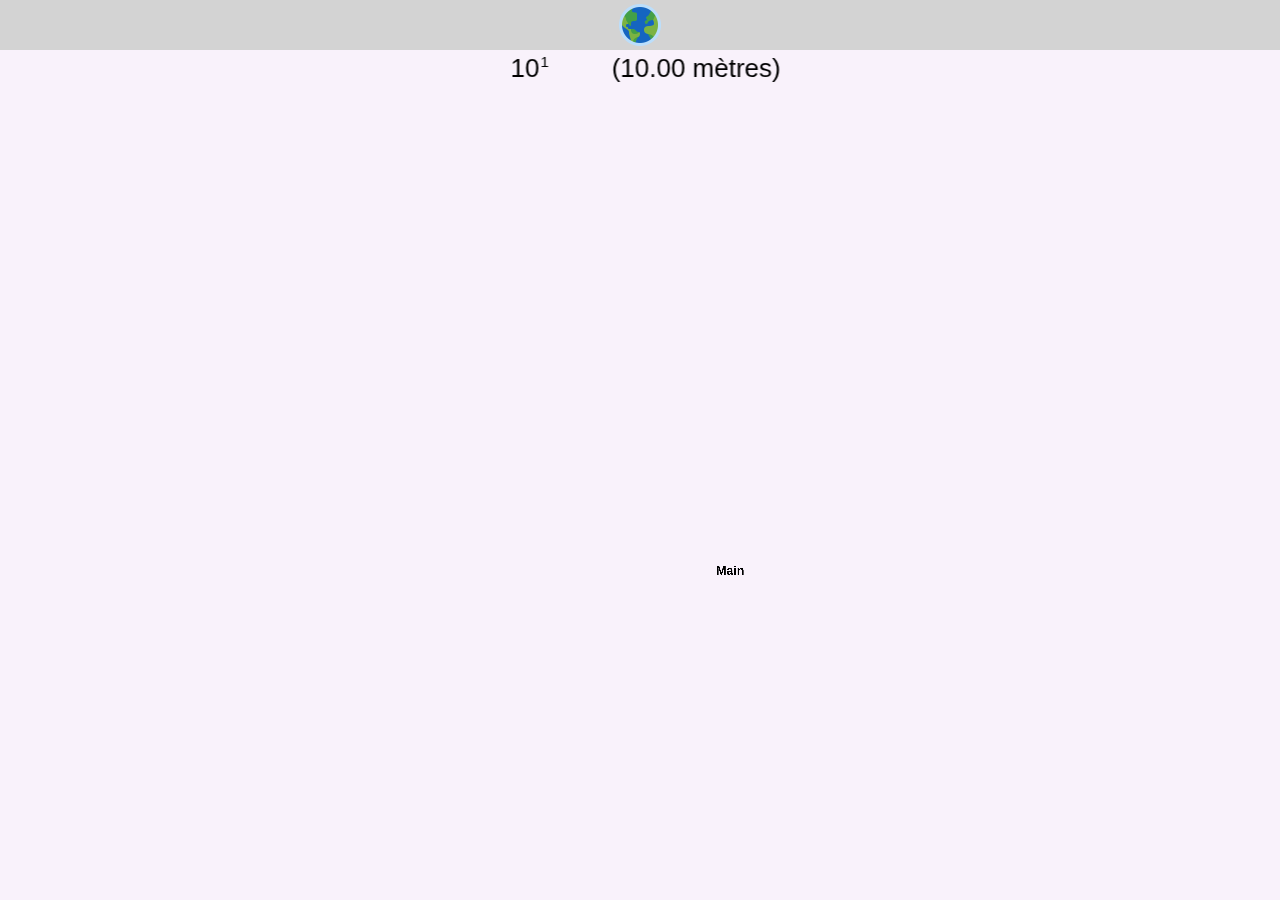
==== menu.html @ b53b2e30 "main: ajout scroll et code maintenable" ====
<!doctype html>
<html>
<head>
  <meta charset="utf-8">
  <title>Plasma - Echelle de l'univers</title>
  <link type="text/css" rel="stylesheet" href="menu.css">
</head>
  <script src="pixi/pixi.min.js"></script>
  <script type='text/javascript' src='//code.jquery.com/jquery-1.10.1.js'></script>
  <script src="objet2.js"></script>
  <script src="settings.js"></script>
<body>
    <div class="slidecontainer">
        <input type="range" min="-10" max="12" value="1" step="0.000001" class="slider" id="ma-range">
    </div>
  <script type="text/javascript">
    //Variable pour obtenir contenu du paragraphe et pour obtenir le div pour le cacher plus tard
    let descriptionId = document.getElementById("description");
    let form = document.getElementById("add-objet");
    let lbl = document.getElementsByClassName("ajout");
    let lblf = document.getElementsByClassName("fermer");
    let chk = document.getElementById("video");

    //Si le navigateur ne prend pas en charge WebGL il utilise alors un Canvas à la place du renderer
    let type = "WebGL"
    if(!PIXI.utils.isWebGLSupported()){
      type = "canvas"
    }
    //Ajout du slider 
    let slider = document.getElementById("ma-range");

    //Classe des objets, qui possède un container, une image, sa tailleReelle, son angle de fin et son titre
    class Pictures{
        constructor(container,images,tailleReelle,angle,message,description,box,positionTexteX,positionTexteY){
            this.container = container;
            this.images = images;
            this.tailleReelle = tailleReelle;
            this.angle = angle;
            this.message = message;
            this.description = description;
            this.box = box;
            this.positionTexteX = positionTexteX;
            this.positionTexteY = positionTexteY;
        }
        placement(){

            //Variable qui récupère la valuer du slider qui permettra de faire les calculs
            let curseur = Math.pow(10,slider.value);

            //Varible qui permet de faire les calculs pour la position et pour le calcul du ratio
            let ratio, ratioTaille, largeur, hauteur, positionX, positionY;
            ratio = this.tailleReelle / curseur;
            //Calculs de placement et déplacement des objets 
            if (ratio < 10) 
            { 
                ratioTaille = tailleRef/(Math.max(this.container.width, this.container.height));	
                largeur = this.container.width * ratio * ratioTaille;
                hauteur = this.container.height * ratio * ratioTaille;
                positionX = (centreX) + (ratio*rayon*Math.cos(this.angle));
                positionY = (app.view.height/2) + (ratio*rayon*Math.sin(this.angle));
                this.container.x = centreX;
                this.container.y = positionY - hauteur/2;
                this.container.width = largeur;
                this.container.height = hauteur;
                this.container.visible = true;//BC
            }
            else {
                this.container.visible = false;//BC
            }
        }
        showDescription(pict,desc,box,fermer,titre){
            //Pour l'instant :
            //On fait apparaitre le div quand on clique sur l'objet et on le fait disparaitre quand
            //on a plus le focus sur l'objet, on affecte au paragraphe le texte de la description qui est déjà défini.
            let description = new txtp(desc._text);
            description.visible = false;

            this.images.on('mousedown',function(e){
                box.lineStyle(4, 0x000000, 1);
                box.beginFill(0xFFFFFF);
                box.drawRoundedRect(0, 1, 420, 300, 8); //950 dans le height fait tout l'écran
                box.endFill();
                box.x = 1680;//mesuere a droite de l'écran
                app.stage.addChild(box);
                box.visible = true;
                fermer.position.set(box.x+15,box.y+250);
                fermer.buttonMode = true;
                fermer.interactive = true;
                fermer.visible = true;
                description.position.set(box.x + 15,box.y + 10);
                description.visible = true;
                app.stage.addChild(description,fermer);
            });
            //Quand on clique sur fermer la description, elle disparait
            fermer.on('click',function(e){ //this.images originalement
                box.visible = false;
                fermer.visible = false;
                description.visible = false;
            });
        }
    }
    //Initailisation de l'app et des variables pour les sprites et les graphiques et autres... 
    let app = new PIXI.Application({width: 2133, height: 1118, antialias:true,transparent:false,resolution:1}),
    Sprite = PIXI.Sprite,
    loader = PIXI.loader,
    graphics  = PIXI.Graphics,
    txtp = PIXI.Text,
    txts = PIXI.TextStyle,
    ls = PIXI.LineStyle,
    resources = PIXI.Loader.resources;

    //Style pour le message
    let style = new txts({
        fontFamily: "Arial",
        fontSize: 100,
        fill: "black",
        align:"center",
        fontWeight:"bold",
      });
    

    //Le canvas prend l'entiereté de la fenêtre et se resize automatiquement, selon le redimensionnement de la fenêtre
    app.renderer.autoResize = true;
    app.renderer.view.style.position = "absolute";
    app.renderer.view.style.display = "block";
    app.renderer.resize(window.innerWidth - 19 , window.innerHeight - 56);
    app.renderer.backgroundColor = 0xF9F2FB;

    //Varirable pour fermer la description
    let fermer = new txtp("Fermer la description",{align:'center',fontWeight:'bold', fill:'red'});
    fermer.visible = false;

    /* Fond d'écran pour l'app
    let bg = new PIXI.Container();
    app.stage.addChild(bg);
    let bgimg = new Sprite.from(bgImage);
    bg.addChild(bgimg);*/

    //Le canvas est ajouté dans l'app directement
    document.body.appendChild(app.view);
    
    //Tableau principal qui va recevoir les indices de l'autre tableau
    let tab = [];

    //Tableau secondaire qui va avoir une classe créer avec les infos du fichier JS
    let tabobj = [];

    //Fonction pour créer chaque classes correspondant au nombre d'objets mis dans le fichier JS et ajout dans le tableau pour faire un tri
    function createVar(){
        for(let i = 0 ; i < data.length ; i++){
            tabobj[i] = new Pictures(new PIXI.Container,new PIXI.Sprite.from(data[i].path),data[i].tailleReelle,data[i].angle,new txtp(data[i].texte,style),new txtp(data[i].description,style),new graphics(),new txtp(data[i].positionTexteX),new txtp(data[i].positionTexteY));
            tab.push(tabobj[i]);
            tab[i].description.visible = false;
            tab[i].positionTexteX.visible = false;
            tab[i].positionTexteY.visible = false;
            console.log("Element numéro : "+ i + " " + tabobj[i].message._text);
        }
        return tabobj;
    }
    createVar();

    //Fonction de tri des images par tailleReelle, les premiers objets dans l'index du tableau sont
    //les plus petits et les derniers sont les plus grands trié par tailleReelle.
    //Le tri fait la différence entre deux éléments et les réarrage selon un ordre croissant.
    function tri(){
        for(let i = 0; i < tab.length; i++){
            tab.sort((first,second) => first.tailleReelle - second.tailleReelle);
        }
    }
    tri();


    /*Boucle qui permet de rendre cliquable les objets et 
    ajout du message et de l'image dans le container de l'objet 
    et ajout des containers dans la scène principale*/
    for(let i = 0 ; i < tab.length ; i++){
        tab[i].images.x = app.view.width/2;
        tab[i].images.y = app.view.height/2;
        tab[i].images.buttonMode = true;
        tab[i].images.interactive = true;
        tab[i].images.anchor.set(0.2);
        tab[i].message.position.set(tab[i].images.x + parseFloat(tab[i].positionTexteX._text), tab[i].images.y + parseFloat(tab[i].positionTexteY._text));
        tab[i].container.addChild(tab[i].images,tab[i].message,tab[i].description,tab[i].box,tab[i].positionTexteX,tab[i].positionTexteY);
        app.stage.addChild(tab[i].container);
        //si marche pas dans app rajouter dans container et essayer de changer la taille effacer l'avant derniere ligne
        //dans message position set il si marche pas ave la tech de l'app remettre tab[i].images + 1000 pour x je crois et +400 pour y
    }

    //Fonction pour l'ajout de l'équivalence du texte (10 mètres, 100 mètres...)
    function sliderValue(value){
        if(value >= -3 && value < 3) powmess.text = "10 " + "         (" + Math.pow(10,value).toFixed(2) + " mètres)";
        else if(value >= 3 && value < 6) powmess.text = "10 " +  "         (" + (Math.pow(10,value)/1000).toFixed(2) + " kilomètres)";
        else if(value >= 6 && value < 9) powmess.text = "10 " +  "         (" + (Math.pow(10,value)/1000000).toFixed(2) + " mégamètres)";
        else if(value >= 9 && value < 12) powmess.text = "10 " +  "         (" + (Math.pow(10,value)/1000000000).toFixed(2) + " gigamètres)";
        else if(value >= 12 ) powmess.text = "10 " +  "         (" + (Math.pow(10,value)/1000000000000).toFixed(2) + " téramètres)";
        else if(value <= -3 && value > -6) powmess.text = "10 " + "         (" + (Math.pow(10,value)*1000).toFixed(2) + " millimètres)";
        else if(value <= -6 && value > -9) powmess.text = "10 " + "         (" + (Math.pow(10,value)*1000000).toFixed(2) + " micromètres)";
        else if(value <= -9 && value > -12) powmess.text = "10 " + "         (" + (Math.pow(10,value)*1000000000).toFixed(2) + " nanomètres)";
    }
    //Initialisation du message de la puissance comme du texte et positionnement de celui-ci
    //Et ajout du message dans la scène principale
    let sliderv = new txtp(slider.value,{align:'center', fill:'black', fontSize: 15});
    sliderv.position.set(app.view.width/2-90,0);
    let powmess = new PIXI.Text("10");//BC
    powmess.position.set(app.view.width/2-120,0);//BC
    app.stage.addChild(powmess,sliderv);//BC

    //On console log la valeur quand on arrete de cliquer sur le slider
    slider.addEventListener('click',function(e){
            console.log(slider.value);
    });

    //On initialise l'état d'animation
    //Le state est alors un composant qui permet de faire tourner à 60 FPS l'animation
    state = draw;
    
    //On ajout la fonction pour la boucle et on l'a commence
    app.ticker.add(delta => loop(delta));
    app.ticker.start();

    //Boucle d'animation
    function loop(delta){
        state(delta)
    }

    //La fonction play permet alors de voir l'animation grâce à la boucle
    function draw(delta){

        //Boucle qui permet à chaque objets de voir son placement
        for(let i = 0;i < tab.length;i++){
            tab[i].placement();
            tab[i].showDescription(tab[i].images,tab[i].description,tab[i].box,fermer,tab[i].message);
        }
        //Redéfinition du texte de la puissance et mise à jour à chaque frame du texte de la puissance 
        powmess.text = "10 ";
        sliderValue(slider.value);
        sliderv.text = slider.value;
        sliderv.updateText(true);
		powmess.updateText(true); //BC

        document.body.onwheel = function(){scrollZoom(event)};
        function scrollZoom(event){
            if(event.deltaY > 0){
                for(let i = 0 ; i < delta ; i++){
                    slider.value ++ ;
                }
            }
            else{
                for(let i = 0 ; i < delta ; i++){
                    slider.value --;
                }
            }
        }
    }
  </script>
</body>
</html>
---- menu.css ----
/* Le slider */
  .slider {
    -webkit-appearance: none;  /* On écrase les styles css par défaut */
    appearance: none;
    width: 100%; /* On prend toute la largeur de l'écran */
    height: 50px; /* Hauteur spécifié */
    background: #d3d3d3; /* Background de couleur gris */
    outline: none; /* On enlève l'outline sur le slider */
    opacity: 0.7; /* On met un peu de transparence (pour les effets de souris quand on est sur le slider) */
    -webkit-transition: .2s; /* On attends .2 secondes pour la transition quand on passe la souris dessus */
    transition: opacity .2s;
  }
  
  /* Effet lorsque la souris est sur le slider */
  .slider:hover {
    opacity: 1; /* Opacité au max sur le slider quand la souris est dessus */
  }
  
  /* Le handle du slider gère la plupart des browsers et écrase les anciens look avec -> webkit- (Chrome, Opera, Safari, Edge) and -moz- (Firefox) */
  .slider::-webkit-slider-thumb {
    -webkit-appearance: none; /* On écrase l'ancien look */
    appearance: none;
    width: 48px; /* Largeur du slider */
    height: 48px; /* Hauteut du slider */
    background: url('planet-48.png'); /* Image du Background du slider */
    cursor: pointer; /* Curseur */
  }
  
  .slider::-moz-range-thumb {
    width: 48px; /* Largeur du slider */
    height: 48px; /* Hauteut du slider */
    background: url('planet-48.png'); /* Image du background du slider */
    cursor: pointer; /* Curseur */
  }

  /* Style pour le modal pour les descriptions de chaque objet*/
  .modal-container{
      display: none;
      justify-content: center;
      background-color: #f9f2fb;
  }
  .modal {
      background-color: #f9f2fb;
      border-radius: 5px;
      box-shadow: 0 2px 4px rgba(0, 0, 0, 0.2);
      padding: 30px 50px;
      width: 100%;
      max-width: 100%;
      text-align: center;
  }

  /*Import et mise en page de la police Poppins et mise en place de la couleur du body*/
  @import url('https://fonts.googleapis.com/css?family=Poppins&display=swap');
  body{
      font-family: 'Poppins',sans-serif;
      background-color: #f9f2fb;
  }
  html {
    background-color: #f9f2fb;
  }
  form{
      display: none;
      text-align: center;
  }
  *{
      margin: 0;
      padding: 0;
  }
  #uploadvi{
    display: none;
  }
  #uploadvlbl{
      display: none;
  }
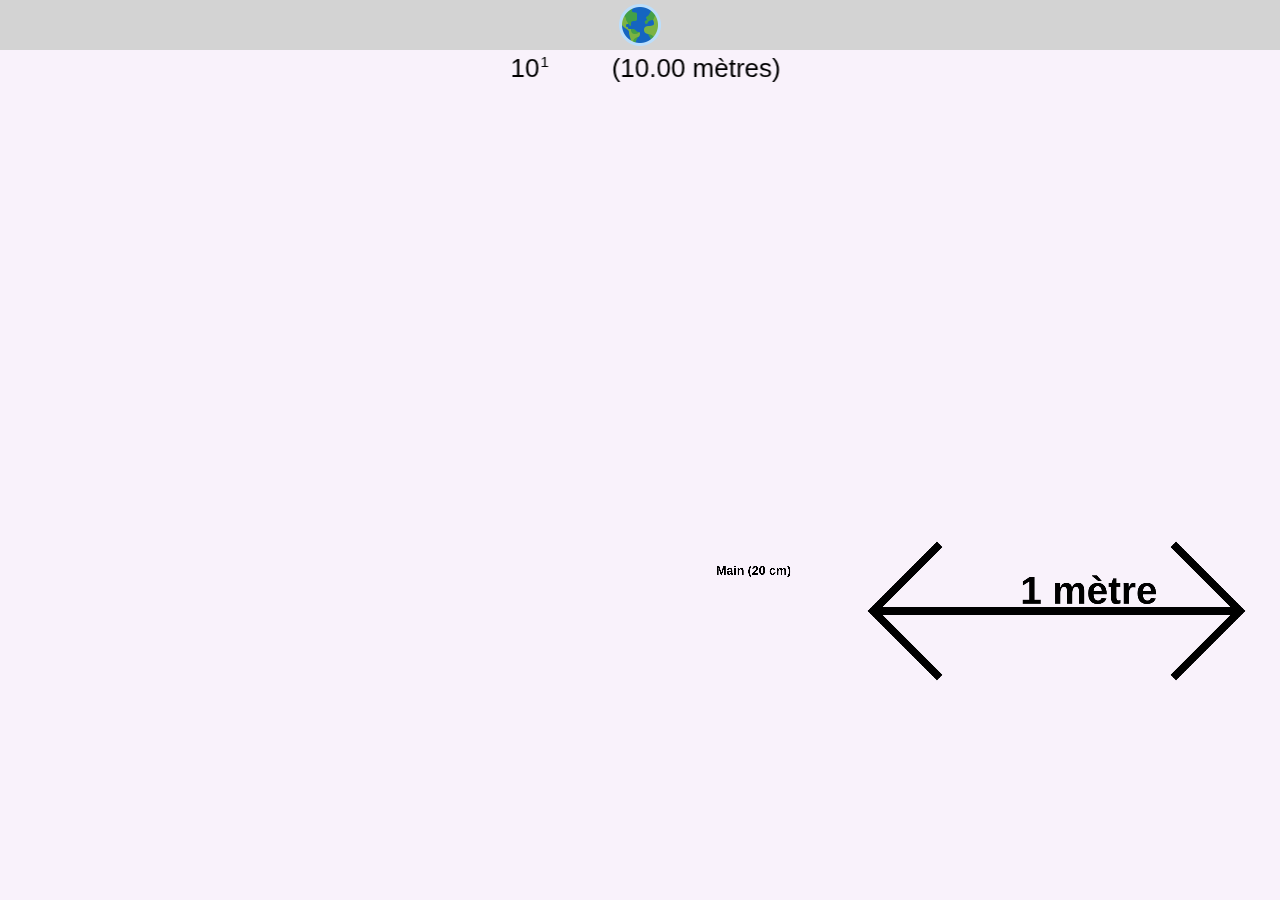
==== commit 3611169e: "main: ajout equivalence titre, video dans chaque objet et valeur initiale du slider" ====
--- a/menu.html
+++ b/menu.html
@@ -11,27 +11,21 @@
   <script src="settings.js"></script>
 <body>
     <div class="slidecontainer">
-        <input type="range" min="-10" max="12" value="1" step="0.000001" class="slider" id="ma-range">
+        <input type="range" min="-10" max="12" value="1" step="0.000001" class="slider" id="marange">
     </div>
   <script type="text/javascript">
-    //Variable pour obtenir contenu du paragraphe et pour obtenir le div pour le cacher plus tard
-    let descriptionId = document.getElementById("description");
-    let form = document.getElementById("add-objet");
-    let lbl = document.getElementsByClassName("ajout");
-    let lblf = document.getElementsByClassName("fermer");
-    let chk = document.getElementById("video");
-
     //Si le navigateur ne prend pas en charge WebGL il utilise alors un Canvas à la place du renderer
     let type = "WebGL"
     if(!PIXI.utils.isWebGLSupported()){
       type = "canvas"
     }
     //Ajout du slider 
-    let slider = document.getElementById("ma-range");
+    let slider = document.getElementById("marange");
+    slider.value = valeurInitiale;
 
     //Classe des objets, qui possède un container, une image, sa tailleReelle, son angle de fin et son titre
     class Pictures{
-        constructor(container,images,tailleReelle,angle,message,description,box,positionTexteX,positionTexteY){
+        constructor(container,images,tailleReelle,angle,message,description,box,positionTexteX,positionTexteY,video){
             this.container = container;
             this.images = images;
             this.tailleReelle = tailleReelle;
@@ -41,6 +35,7 @@
             this.box = box;
             this.positionTexteX = positionTexteX;
             this.positionTexteY = positionTexteY;
+            this.video = video;
         }
         placement(){
 
@@ -68,7 +63,7 @@
                 this.container.visible = false;//BC
             }
         }
-        showDescription(pict,desc,box,fermer,titre){
+        showDescription(pict,desc,box,fermer,titre,txtvideo,video){
             //Pour l'instant :
             //On fait apparaitre le div quand on clique sur l'objet et on le fait disparaitre quand
             //on a plus le focus sur l'objet, on affecte au paragraphe le texte de la description qui est déjà défini.
@@ -83,17 +78,28 @@
                 box.x = 1680;//mesuere a droite de l'écran
                 app.stage.addChild(box);
                 box.visible = true;
-                fermer.position.set(box.x+15,box.y+250);
+                fermer.position.set(box.x + 15, box.y + 250);
+                    if(video != "") //Le texte video apparaît que si une video est renseignée dans le champ video du fichier objet2.js
+                    {
+                        txtvideo.position.set(box.x+300,box.y+250);
+                        txtvideo.buttonMode = true;
+                        txtvideo.interactive = true;
+                        txtvideo.visible = true;
+                        txtvideo.on('click',function(e){
+                            window.open(video);
+                        });
+                    }
                 fermer.buttonMode = true;
                 fermer.interactive = true;
                 fermer.visible = true;
                 description.position.set(box.x + 15,box.y + 10);
                 description.visible = true;
-                app.stage.addChild(description,fermer);
+                app.stage.addChild(description,fermer,txtvideo,video);
             });
             //Quand on clique sur fermer la description, elle disparait
-            fermer.on('click',function(e){ //this.images originalement
+            fermer.on('click',function(e){
                 box.visible = false;
+                txtvideo.visible = false;
                 fermer.visible = false;
                 description.visible = false;
             });
@@ -129,6 +135,8 @@
     //Varirable pour fermer la description
     let fermer = new txtp("Fermer la description",{align:'center',fontWeight:'bold', fill:'red'});
     fermer.visible = false;
+    let video = new txtp("Vidéo",{align:'center',fontWeight:'bold', fill:'blue'});
+    video.visible = false;
 
     /* Fond d'écran pour l'app
     let bg = new PIXI.Container();
@@ -136,6 +144,7 @@
     let bgimg = new Sprite.from(bgImage);
     bg.addChild(bgimg);*/
 
+
     //Le canvas est ajouté dans l'app directement
     document.body.appendChild(app.view);
     
@@ -148,7 +157,7 @@
     //Fonction pour créer chaque classes correspondant au nombre d'objets mis dans le fichier JS et ajout dans le tableau pour faire un tri
     function createVar(){
         for(let i = 0 ; i < data.length ; i++){
-            tabobj[i] = new Pictures(new PIXI.Container,new PIXI.Sprite.from(data[i].path),data[i].tailleReelle,data[i].angle,new txtp(data[i].texte,style),new txtp(data[i].description,style),new graphics(),new txtp(data[i].positionTexteX),new txtp(data[i].positionTexteY));
+            tabobj[i] = new Pictures(new PIXI.Container,new PIXI.Sprite.from(data[i].path),data[i].tailleReelle,data[i].angle,new txtp(data[i].texte,style),new txtp(data[i].description,style),new graphics(),new txtp(data[i].positionTexteX),new txtp(data[i].positionTexteY),data[i].video);
             tab.push(tabobj[i]);
             tab[i].description.visible = false;
             tab[i].positionTexteX.visible = false;
@@ -174,13 +183,13 @@
     ajout du message et de l'image dans le container de l'objet 
     et ajout des containers dans la scène principale*/
     for(let i = 0 ; i < tab.length ; i++){
-        tab[i].images.x = app.view.width/2;
-        tab[i].images.y = app.view.height/2;
+        tab[i].images.x = app.view.width / 2;
+        tab[i].images.y = app.view.height / 2;
         tab[i].images.buttonMode = true;
         tab[i].images.interactive = true;
         tab[i].images.anchor.set(0.2);
         tab[i].message.position.set(tab[i].images.x + parseFloat(tab[i].positionTexteX._text), tab[i].images.y + parseFloat(tab[i].positionTexteY._text));
-        tab[i].container.addChild(tab[i].images,tab[i].message,tab[i].description,tab[i].box,tab[i].positionTexteX,tab[i].positionTexteY);
+        tab[i].container.addChild(tab[i].images,tab[i].message)//,tab[i].description,tab[i].box,tab[i].positionTexteX,tab[i].positionTexteY);
         app.stage.addChild(tab[i].container);
         //si marche pas dans app rajouter dans container et essayer de changer la taille effacer l'avant derniere ligne
         //dans message position set il si marche pas ave la tech de l'app remettre tab[i].images + 1000 pour x je crois et +400 pour y
@@ -200,9 +209,9 @@
     //Initialisation du message de la puissance comme du texte et positionnement de celui-ci
     //Et ajout du message dans la scène principale
     let sliderv = new txtp(slider.value,{align:'center', fill:'black', fontSize: 15});
-    sliderv.position.set(app.view.width/2-90,0);
+    sliderv.position.set(app.view.width / 2 -90, 0);
     let powmess = new PIXI.Text("10");//BC
-    powmess.position.set(app.view.width/2-120,0);//BC
+    powmess.position.set(app.view.width / 2 -120, 0);//BC
     app.stage.addChild(powmess,sliderv);//BC
 
     //On console log la valeur quand on arrete de cliquer sur le slider
@@ -229,7 +238,7 @@
         //Boucle qui permet à chaque objets de voir son placement
         for(let i = 0;i < tab.length;i++){
             tab[i].placement();
-            tab[i].showDescription(tab[i].images,tab[i].description,tab[i].box,fermer,tab[i].message);
+            tab[i].showDescription(tab[i].images,tab[i].description,tab[i].box,fermer,tab[i].message,video,tab[i].video);
         }
         //Redéfinition du texte de la puissance et mise à jour à chaque frame du texte de la puissance 
         powmess.text = "10 ";
@@ -238,6 +247,7 @@
         sliderv.updateText(true);
 		powmess.updateText(true); //BC
 
+        //déplacement via scroll
         document.body.onwheel = function(){scrollZoom(event)};
         function scrollZoom(event){
             if(event.deltaY > 0){
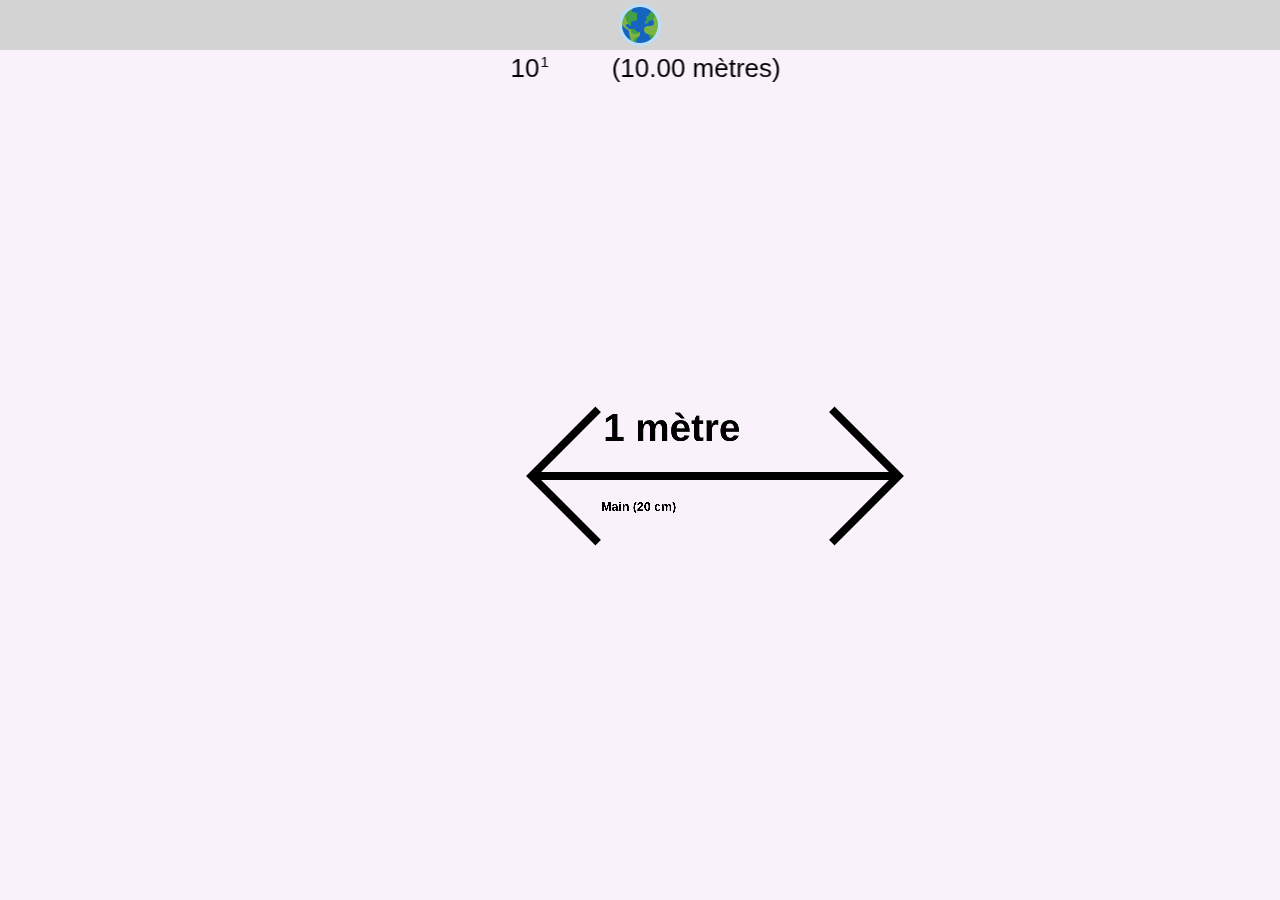
==== commit a1fc26e1: "main: rectif app" ====
--- a/menu.html
+++ b/menu.html
@@ -46,14 +46,15 @@
             let ratio, ratioTaille, largeur, hauteur, positionX, positionY;
             ratio = this.tailleReelle / curseur;
             //Calculs de placement et déplacement des objets 
-            if (ratio < 10) 
+            if ((ratio > 0.015) && (ratio < 10)) // BC 16/06
             { 
                 ratioTaille = tailleRef/(Math.max(this.container.width, this.container.height));	
                 largeur = this.container.width * ratio * ratioTaille;
                 hauteur = this.container.height * ratio * ratioTaille;
+                ratio *= ratio; // BC 16/06
                 positionX = (centreX) + (ratio*rayon*Math.cos(this.angle));
-                positionY = (app.view.height/2) + (ratio*rayon*Math.sin(this.angle));
-                this.container.x = centreX;
+                positionY = (app.view.height/2) - (ratio*rayon*Math.sin(this.angle)); // BC 16/06
+                this.container.x = positionX - largeur/2; // BC 16/06
                 this.container.y = positionY - hauteur/2;
                 this.container.width = largeur;
                 this.container.height = hauteur;
@@ -75,7 +76,7 @@
                 box.beginFill(0xFFFFFF);
                 box.drawRoundedRect(0, 1, 420, 300, 8); //950 dans le height fait tout l'écran
                 box.endFill();
-                box.x = 1680;//mesuere a droite de l'écran
+                box.x = app.view.width/2+510;//mesuere a droite de l'écran
                 app.stage.addChild(box);
                 box.visible = true;
                 fermer.position.set(box.x + 15, box.y + 250);
@@ -120,7 +121,7 @@
         fontFamily: "Arial",
         fontSize: 100,
         fill: "black",
-        align:"center",
+        align:"left", // BC 16/06
         fontWeight:"bold",
       });
     
@@ -183,16 +184,15 @@
     ajout du message et de l'image dans le container de l'objet 
     et ajout des containers dans la scène principale*/
     for(let i = 0 ; i < tab.length ; i++){
-        tab[i].images.x = app.view.width / 2;
-        tab[i].images.y = app.view.height / 2;
+        tab[i].images.x = 0;//centreX //app.view.width / 2 // BC 16/06
+        tab[i].images.y = 0;//app.view.height / 2 - tab[i].images.height/2; BC 16/06
         tab[i].images.buttonMode = true;
         tab[i].images.interactive = true;
-        tab[i].images.anchor.set(0.2);
-        tab[i].message.position.set(tab[i].images.x + parseFloat(tab[i].positionTexteX._text), tab[i].images.y + parseFloat(tab[i].positionTexteY._text));
-        tab[i].container.addChild(tab[i].images,tab[i].message)//,tab[i].description,tab[i].box,tab[i].positionTexteX,tab[i].positionTexteY);
+        //tab[i].images.anchor.set(0.2); // BC 16/06
+        //tab[i].message.position.set(tab[i].images.x + parseFloat(tab[i].positionTexteX._text), tab[i].images.y + parseFloat(tab[i].positionTexteY._text));
+        tab[i].message.position.set(parseFloat(tab[i].positionTexteX._text), parseFloat(tab[i].positionTexteY._text)); // BC 16/06
+        tab[i].container.addChild(tab[i].images,tab[i].message);
         app.stage.addChild(tab[i].container);
-        //si marche pas dans app rajouter dans container et essayer de changer la taille effacer l'avant derniere ligne
-        //dans message position set il si marche pas ave la tech de l'app remettre tab[i].images + 1000 pour x je crois et +400 pour y
     }
 
     //Fonction pour l'ajout de l'équivalence du texte (10 mètres, 100 mètres...)
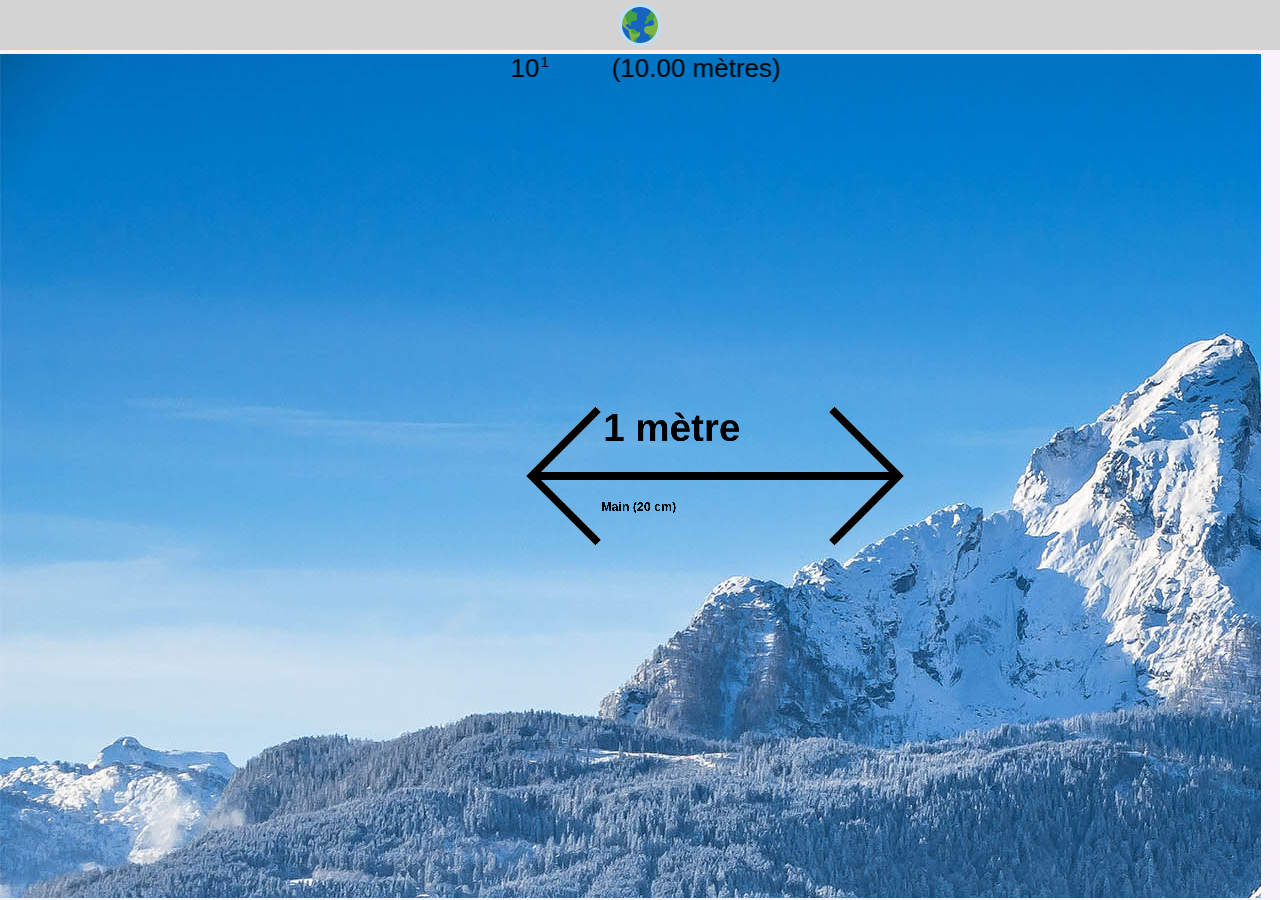
==== commit 7a814dcb: "main: rajout du fonc decran" ====
--- a/menu.html
+++ b/menu.html
@@ -139,11 +139,11 @@
     let video = new txtp("Vidéo",{align:'center',fontWeight:'bold', fill:'blue'});
     video.visible = false;
 
-    /* Fond d'écran pour l'app
+     //Fond d'écran pour l'app
     let bg = new PIXI.Container();
     app.stage.addChild(bg);
     let bgimg = new Sprite.from(bgImage);
-    bg.addChild(bgimg);*/
+    bg.addChild(bgimg);
 
 
     //Le canvas est ajouté dans l'app directement
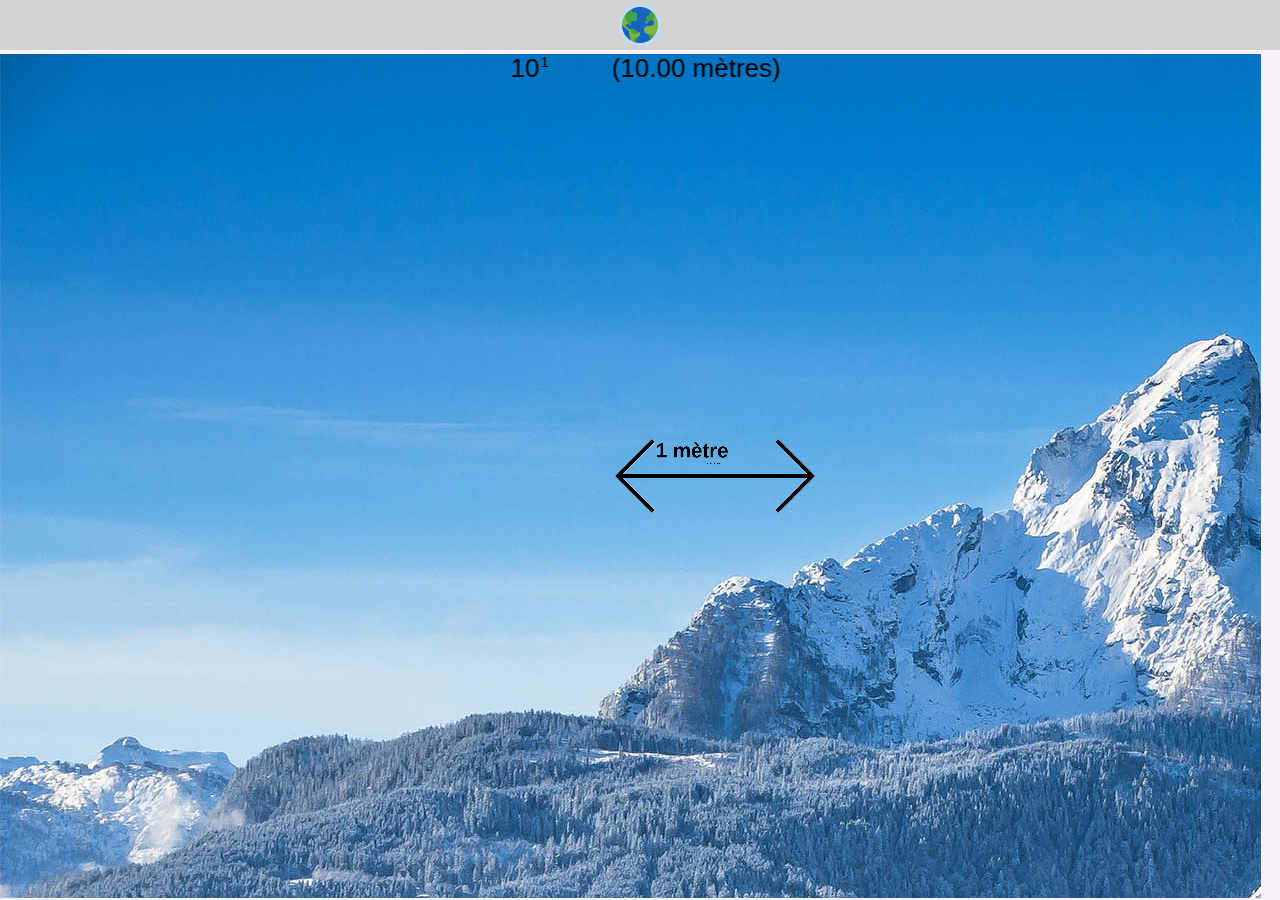
==== commit cee4fefa: "main: prise en compte des remarques de M.LOURADOUR" ====
--- a/menu.html
+++ b/menu.html
@@ -46,11 +46,21 @@
             let ratio, ratioTaille, largeur, hauteur, positionX, positionY;
             ratio = this.tailleReelle / curseur;
             //Calculs de placement et déplacement des objets 
-            if ((ratio > 0.015) && (ratio < 10)) // BC 16/06
+            if ((ratio < 10)) // BC 16/06
             { 
-                ratioTaille = tailleRef/(Math.max(this.container.width, this.container.height));	
+                /*ratioTaille = tailleRef/(Math.max(this.container.width, this.container.height));	
                 largeur = this.container.width * ratio * ratioTaille;
-                hauteur = this.container.height * ratio * ratioTaille;
+                hauteur = this.container.height * ratio * ratioTaille;*/
+                if(this.container.width > this.container.height){
+                    ratioTaille = this.container.height / this.container.width;
+                    largeur = ratio * tailleRef;
+                    hauteur = largeur * ratioTaille;
+                }
+                else{
+                    ratioTaille =  this.container.width / this.container.height;
+                    hauteur = ratio * tailleRef;
+                    largeur = hauteur * ratioTaille;
+                }
                 ratio *= ratio; // BC 16/06
                 positionX = (centreX) + (ratio*rayon*Math.cos(this.angle));
                 positionY = (app.view.height/2) - (ratio*rayon*Math.sin(this.angle)); // BC 16/06
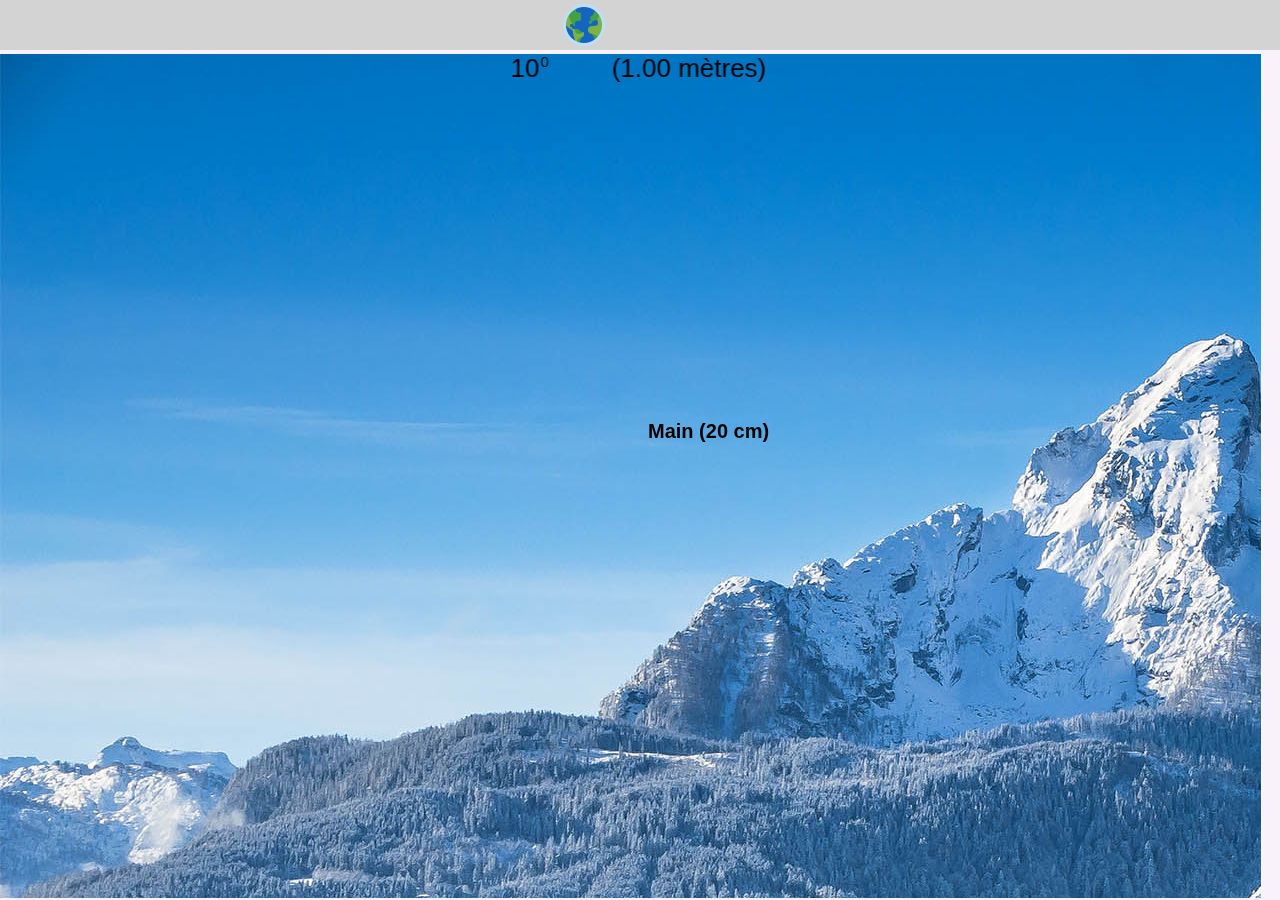
==== commit 5d4d4530: "menu: ajout du projet" ====
--- a/menu.html
+++ b/menu.html
@@ -10,22 +10,20 @@
   <script src="objet2.js"></script>
   <script src="settings.js"></script>
 <body>
-    <div class="slidecontainer">
         <input type="range" min="-10" max="12" value="1" step="0.000001" class="slider" id="marange">
-    </div>
   <script type="text/javascript">
     //Si le navigateur ne prend pas en charge WebGL il utilise alors un Canvas à la place du renderer
     let type = "WebGL"
     if(!PIXI.utils.isWebGLSupported()){
       type = "canvas"
     }
-    //Ajout du slider 
+    //Ajout du slider et initailisation de la puissance du début 
     let slider = document.getElementById("marange");
     slider.value = valeurInitiale;
 
-    //Classe des objets, qui possède un container, une image, sa tailleReelle, son angle de fin et son titre
+    //Classe des objets, qui possède un container pour l'image et le titre, une image, sa tailleReelle, son angle de fin et son titre et sa position, sa description, sa vidéo
     class Pictures{
-        constructor(container,images,tailleReelle,angle,message,description,box,positionTexteX,positionTexteY,video){
+        constructor(container,containerTexte,images,tailleReelle,angle,message,description,box,positionTexteX,positionTexteY,video){
             this.container = container;
             this.images = images;
             this.tailleReelle = tailleReelle;
@@ -36,6 +34,7 @@
             this.positionTexteX = positionTexteX;
             this.positionTexteY = positionTexteY;
             this.video = video;
+            this.containerTexte = containerTexte; // BC 30/06
         }
         placement(){
 
@@ -45,7 +44,9 @@
             //Varible qui permet de faire les calculs pour la position et pour le calcul du ratio
             let ratio, ratioTaille, largeur, hauteur, positionX, positionY;
             ratio = this.tailleReelle / curseur;
-            //Calculs de placement et déplacement des objets 
+
+            //Calculs de placement et déplacement des objets             
+            this.containerTexte.visible = false; // BC 30/06
             if ((ratio < 10)) // BC 16/06
             { 
                 /*ratioTaille = tailleRef/(Math.max(this.container.width, this.container.height));	
@@ -69,6 +70,12 @@
                 this.container.width = largeur;
                 this.container.height = hauteur;
                 this.container.visible = true;//BC
+
+                if (ratio > apparitionTexte) { // BC 30/06: à mettre comme variable globale permettant de contrôler l'effet "popup" du texte ?
+                	this.containerTexte.x = this.container.x + ratio*parseFloat(this.positionTexteX._text);// - this.containerTexte.width/2; // BC 30/06
+									this.containerTexte.y = this.container.y + ratio*parseFloat(this.positionTexteY._text);// - this.containerTexte.height/2; // BC 30/06
+                	this.containerTexte.visible = true; // BC 30/06
+                }
             }
             else {
                 this.container.visible = false;//BC
@@ -123,15 +130,14 @@
     graphics  = PIXI.Graphics,
     txtp = PIXI.Text,
     txts = PIXI.TextStyle,
-    ls = PIXI.LineStyle,
     resources = PIXI.Loader.resources;
 
     //Style pour le message
     let style = new txts({
         fontFamily: "Arial",
-        fontSize: 100,
+        fontSize: 20,//BC 30/06
         fill: "black",
-        align:"left", // BC 16/06
+        align:"center", // BC 30/06
         fontWeight:"bold",
       });
     
@@ -140,6 +146,7 @@
     app.renderer.autoResize = true;
     app.renderer.view.style.position = "absolute";
     app.renderer.view.style.display = "block";
+    app.renderer.view.style.margin = "0% 0% 0% 0%";
     app.renderer.resize(window.innerWidth - 19 , window.innerHeight - 56);
     app.renderer.backgroundColor = 0xF9F2FB;
 
@@ -155,11 +162,10 @@
     let bgimg = new Sprite.from(bgImage);
     bg.addChild(bgimg);
 
-
     //Le canvas est ajouté dans l'app directement
     document.body.appendChild(app.view);
     
-    //Tableau principal qui va recevoir les indices de l'autre tableau
+    //Tableau principal qui va recevoir les infos de l'autre tableau
     let tab = [];
 
     //Tableau secondaire qui va avoir une classe créer avec les infos du fichier JS
@@ -168,7 +174,7 @@
     //Fonction pour créer chaque classes correspondant au nombre d'objets mis dans le fichier JS et ajout dans le tableau pour faire un tri
     function createVar(){
         for(let i = 0 ; i < data.length ; i++){
-            tabobj[i] = new Pictures(new PIXI.Container,new PIXI.Sprite.from(data[i].path),data[i].tailleReelle,data[i].angle,new txtp(data[i].texte,style),new txtp(data[i].description,style),new graphics(),new txtp(data[i].positionTexteX),new txtp(data[i].positionTexteY),data[i].video);
+            tabobj[i] = new Pictures(new PIXI.Container,new PIXI.Container,new PIXI.Sprite.from(data[i].path),data[i].tailleReelle,data[i].angle,new txtp(data[i].texte,style),new txtp(data[i].description,style),new graphics(),new txtp(data[i].positionTexteX),new txtp(data[i].positionTexteY),data[i].video);
             tab.push(tabobj[i]);
             tab[i].description.visible = false;
             tab[i].positionTexteX.visible = false;
@@ -200,27 +206,26 @@
         tab[i].images.interactive = true;
         //tab[i].images.anchor.set(0.2); // BC 16/06
         //tab[i].message.position.set(tab[i].images.x + parseFloat(tab[i].positionTexteX._text), tab[i].images.y + parseFloat(tab[i].positionTexteY._text));
-        tab[i].message.position.set(parseFloat(tab[i].positionTexteX._text), parseFloat(tab[i].positionTexteY._text)); // BC 16/06
-        tab[i].container.addChild(tab[i].images,tab[i].message);
-        app.stage.addChild(tab[i].container);
+        //tab[i].message.position.set(parseFloat(tab[i].positionTexteX._text), parseFloat(tab[i].positionTexteY._text)); // BC 16/06
+        tab[i].container.addChild(tab[i].images);
+        tab[i].message.position.set(0, 0); // BC 30/06
+        tab[i].containerTexte.addChild(tab[i].message); // BC 30/06
+        app.stage.addChild(tab[i].container,tab[i].containerTexte); //BC 30/06 rajout du containerTexte ds la scene
     }
 
     //Fonction pour l'ajout de l'équivalence du texte (10 mètres, 100 mètres...)
     function sliderValue(value){
-        if(value >= -3 && value < 3) powmess.text = "10 " + "         (" + Math.pow(10,value).toFixed(2) + " mètres)";
-        else if(value >= 3 && value < 6) powmess.text = "10 " +  "         (" + (Math.pow(10,value)/1000).toFixed(2) + " kilomètres)";
-        else if(value >= 6 && value < 9) powmess.text = "10 " +  "         (" + (Math.pow(10,value)/1000000).toFixed(2) + " mégamètres)";
-        else if(value >= 9 && value < 12) powmess.text = "10 " +  "         (" + (Math.pow(10,value)/1000000000).toFixed(2) + " gigamètres)";
-        else if(value >= 12 ) powmess.text = "10 " +  "         (" + (Math.pow(10,value)/1000000000000).toFixed(2) + " téramètres)";
-        else if(value <= -3 && value > -6) powmess.text = "10 " + "         (" + (Math.pow(10,value)*1000).toFixed(2) + " millimètres)";
-        else if(value <= -6 && value > -9) powmess.text = "10 " + "         (" + (Math.pow(10,value)*1000000).toFixed(2) + " micromètres)";
-        else if(value <= -9 && value > -12) powmess.text = "10 " + "         (" + (Math.pow(10,value)*1000000000).toFixed(2) + " nanomètres)";
+        if(value >= -2 && value < 3) powmess.text = "10 " + "         (" + Math.pow(10,value).toFixed(2) + " mètres)";
+        else if(value >= 3 && value < 12) powmess.text = "10 " +  "         (" + (Math.pow(10,value)/1000).toFixed(2) + " kilomètres)"; //L'année lumière est à partir de 10^16
+        else if(value <= -2 && value > -4) powmess.text = "10 " + "         (" + (Math.pow(10,value)*1000).toFixed(2) + " centimètres)";
+        else if(value <= -4 && value > -7) powmess.text = "10 " + "         (" + (Math.pow(10,value)*1000000).toFixed(2) + " micromètres)";
+        else if(value <= -7 && value > -10) powmess.text = "10 " + "         (" + (Math.pow(10,value)*1000000000).toFixed(2) + " nanomètres)";
     }
     //Initialisation du message de la puissance comme du texte et positionnement de celui-ci
     //Et ajout du message dans la scène principale
     let sliderv = new txtp(slider.value,{align:'center', fill:'black', fontSize: 15});
     sliderv.position.set(app.view.width / 2 -90, 0);
-    let powmess = new PIXI.Text("10");//BC
+    let powmess = new txtp("10");//PIXI.Text
     powmess.position.set(app.view.width / 2 -120, 0);//BC
     app.stage.addChild(powmess,sliderv);//BC
 
--- a/menu.css
+++ b/menu.css
@@ -1,4 +1,4 @@
-
+        
   /* Le slider */
   .slider {
     -webkit-appearance: none;  /* On écrase les styles css par défaut */
@@ -34,22 +34,6 @@
     cursor: pointer; /* Curseur */
   }
 
-  /* Style pour le modal pour les descriptions de chaque objet*/
-  .modal-container{
-      display: none;
-      justify-content: center;
-      background-color: #f9f2fb;
-  }
-  .modal {
-      background-color: #f9f2fb;
-      border-radius: 5px;
-      box-shadow: 0 2px 4px rgba(0, 0, 0, 0.2);
-      padding: 30px 50px;
-      width: 100%;
-      max-width: 100%;
-      text-align: center;
-  }
-
   /*Import et mise en page de la police Poppins et mise en place de la couleur du body*/
   @import url('https://fonts.googleapis.com/css?family=Poppins&display=swap');
   body{
@@ -59,17 +43,7 @@
   html {
     background-color: #f9f2fb;
   }
-  form{
-      display: none;
-      text-align: center;
-  }
   *{
       margin: 0;
       padding: 0;
-  }
-  #uploadvi{
-    display: none;
-  }
-  #uploadvlbl{
-      display: none;
   }